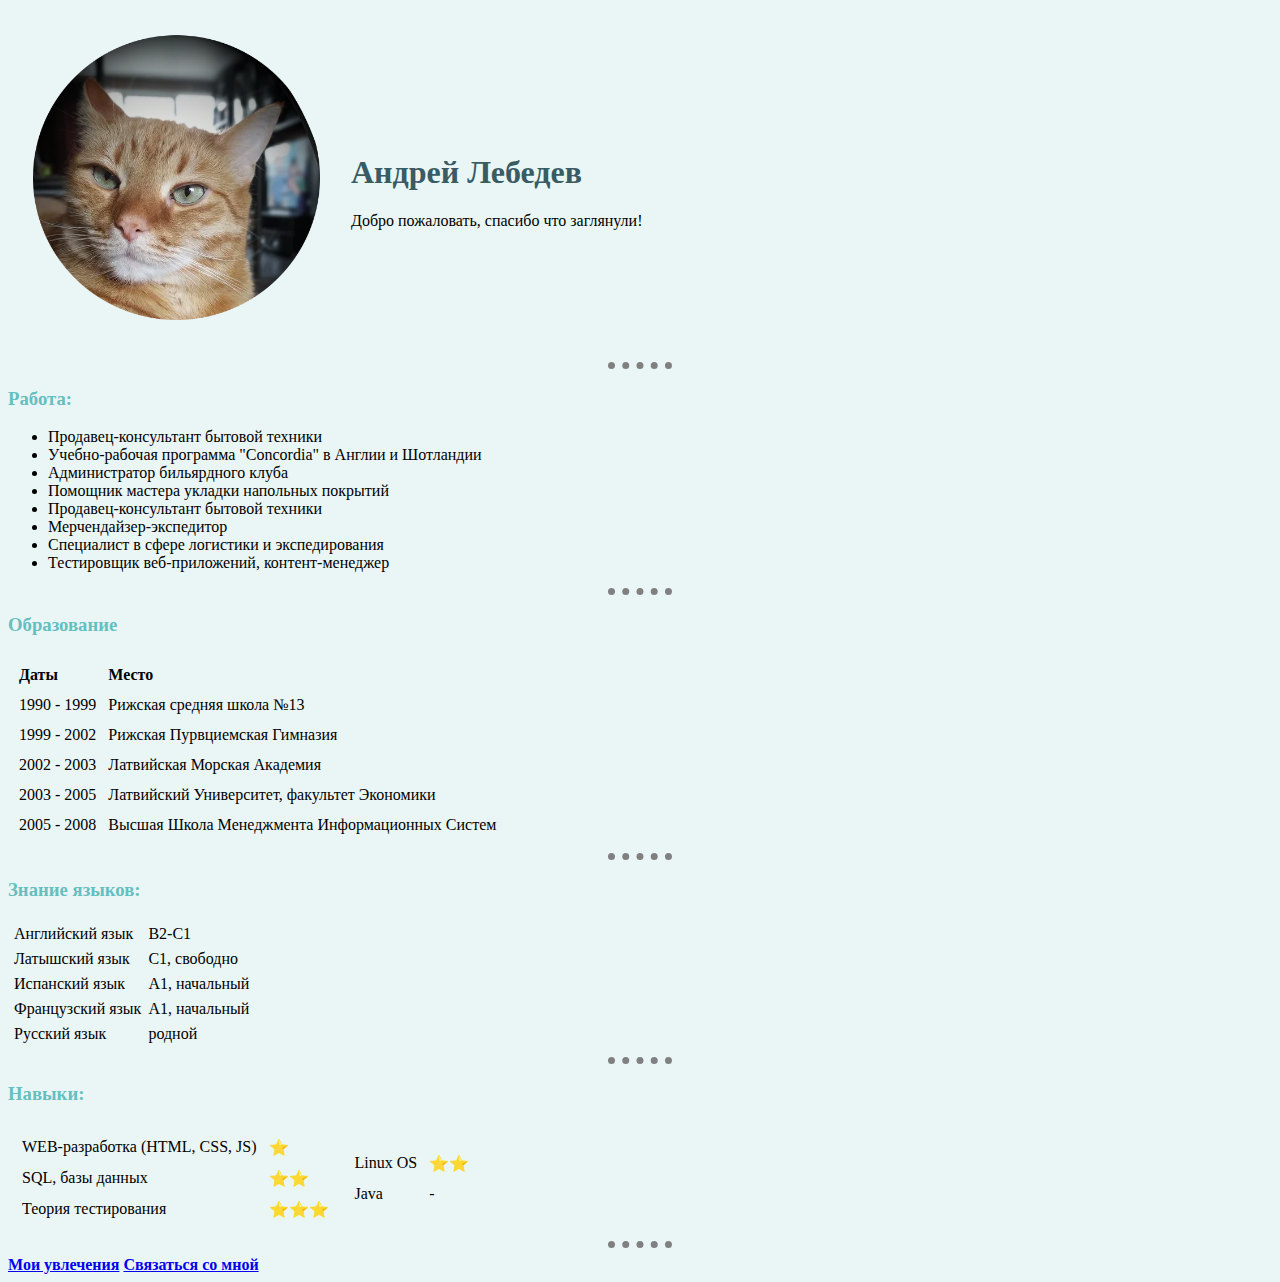
==== index.html @ 1a67bf22 "Update index.html" ====
<!DOCTYPE html>
<html lang="en" dir="ltr">

<head>
  <meta charset="utf-8">
  <title>Andrey's Personal Site</title>
  <link rel="stylesheet" href="css/styles.css">

</head>

<body>
  <table cellspacing="20">
    <tr>
      <td><img src="images/cat02.png" alt="Timoshka profile picture"></td>
      <td>
        <h1>Андрей Лебедев</h1>
        Добро пожаловать, спасибо что заглянули!
      </td>
    </tr>
  </table>
  <hr>
  <h3>Работа:</h3>
  <ul>
    <li>Продавец-консультант бытовой техники</li>
    <li>Учебно-рабочая программа "Concordia" в Англии и Шотландии</li>
    <li>Администратор бильярдного клуба</li>
    <li>Помощник мастера укладки напольных покрытий</li>
    <li>Продавец-консультант бытовой техники</li>
    <li>Мерчендайзер-экспедитор</li>
    <li>Специалист в сфере логистики и экспедирования</li>
    <li>Тестировщик веб-приложений, контент-менеджер</li>
  </ul>
  <hr>
  <h3><strong>Образование</strong></h3>
  <table cellspacing="10">
    <th align="left">Даты</th>
    <th align="left">Место</th>
    <tr>
      <td>1990 - 1999</td>
      <td>Рижская средняя школа №13</td>
    </tr>
    <tr>
      <td>1999 - 2002</td>
      <td>Рижская Пурвциемская Гимназия</td>
    </tr>
    <tr>
      <td>2002 - 2003</td>
      <td>Латвийская Морская Академия</td>
    <tr>
      <td>2003 - 2005</td>
      <td>Латвийский Университет, факультет Экономики</td>
    </tr>
    <tr>
      <td>2005 - 2008</td>
      <td>Высшая Школа Менеджмента Информационных Систем</td>
    </tr>
  </table>
  <hr>
  <table cellspacing="5">
    <h3>Знание языков:</h3>
    <tr>
      <td>Английский язык</td>
      <td>B2-C1</td>
    </tr>
    <tr>
      <td>Латышский язык</td>
      <td>С1, свободно</td>
    </tr>
    <tr>
      <td>Испанский язык</td>
      <td>А1, начальный</td>
    </tr>
    <tr>
      <td>Французский язык</td>
      <td>А1, начальный</td>
    </tr>
    <tr>
      <td>Русский язык</td>
      <td>родной</td>
    </tr>
  </table>
  <hr>
  <table>
    <h3>Навыки:</h3>
    <tr>
      <td>
        <table cellspacing="10">
          <tr>
            <td>WEB-разработка (HTML, CSS, JS)</td>
            <td>⭐</td>
          </tr>
          <tr>
            <td>SQL, базы данных</td>
            <td>⭐⭐</td>
          </tr>
          <tr>
            <td>Теория тестирования</td>
            <td>⭐⭐⭐</td>
          </tr>
        </table>
      </td>
      <td>
        <table cellspacing="10">
          <tr>
            <td>Linux OS</td>
            <td>⭐⭐</td>
          </tr>
          <tr>
            <td>Java</td>
            <td>-</td>
          </tr>
        </table>
      </td>
    </tr>
  </table>
  <hr>
  <a href="hobbies.html"><strong>Мои увлечения</strong></a>
  <a href="contact.html"><strong>Связаться со мной</strong></a>

</body>

</html>
---- css/styles.css ----
body {
    background-color: #EAF6F6;
    font-family: Verdana;
  }

  hr {
    border-color: grey;
    border-width: 7px;
    border-style: none none dotted;
    width: 5%;
  }

  img {
    height: 300px;
  }
  h1 {color: #395B64;
  }
  h3 {color: #66BFBF;
  }
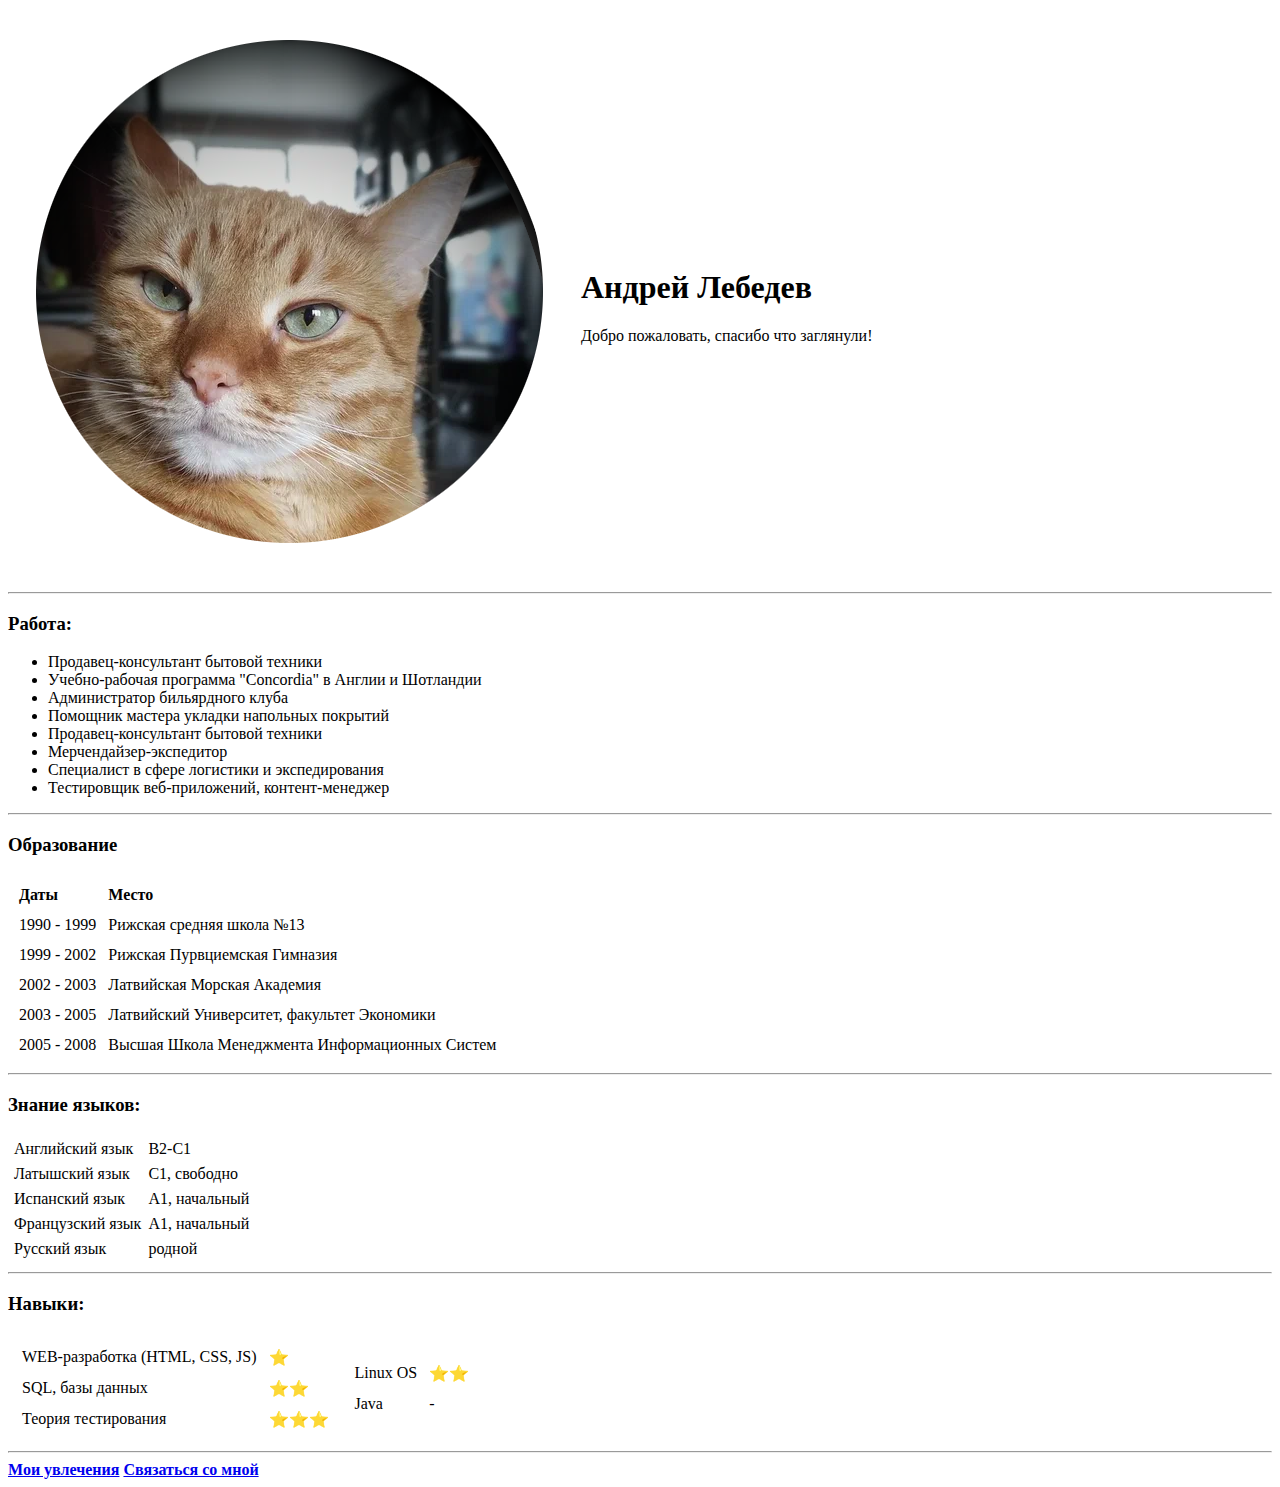
==== commit 1d317149: "Update index.html" ====
--- a/index.html
+++ b/index.html
@@ -4,7 +4,7 @@
 <head>
   <meta charset="utf-8">
   <title>Andrey's Personal Site</title>
-  <link rel="stylesheet" href="css/styles.css">
+  <link rel="stylesheet" href="homepage/css/styles.css">
 
 </head>
 
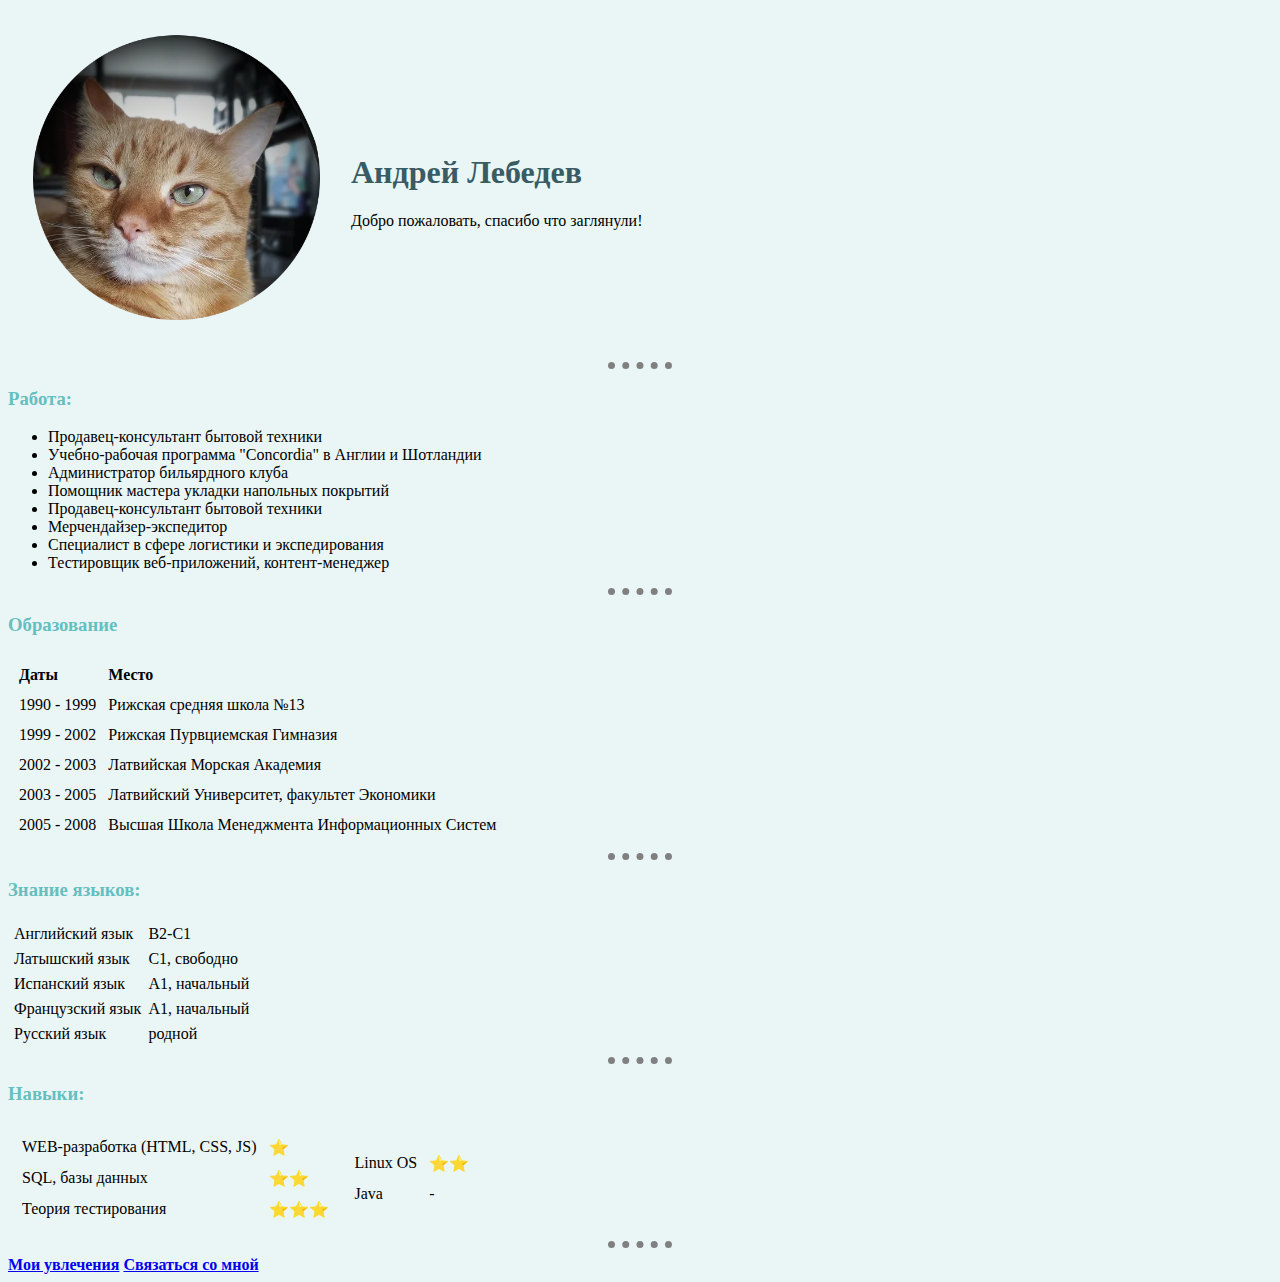
==== commit 59b661a6: "Update index.html" ====
--- a/index.html
+++ b/index.html
@@ -4,7 +4,7 @@
 <head>
   <meta charset="utf-8">
   <title>Andrey's Personal Site</title>
-  <link rel="stylesheet" href="homepage/css/styles.css">
+  <link rel="stylesheet" href="/css/styles.css">
 
 </head>
 
--- a/css/styles.css
+++ b/css/styles.css
@@ -0,0 +1,19 @@
+  body {
+    background-color: #EAF6F6;
+    font-family: Verdana;
+  }
+
+  hr {
+    border-color: grey;
+    border-width: 7px;
+    border-style: none none dotted;
+    width: 5%;
+  }
+
+  img {
+    height: 300px;
+  }
+  h1 {color: #395B64;
+  }
+  h3 {color: #66BFBF;
+  }
